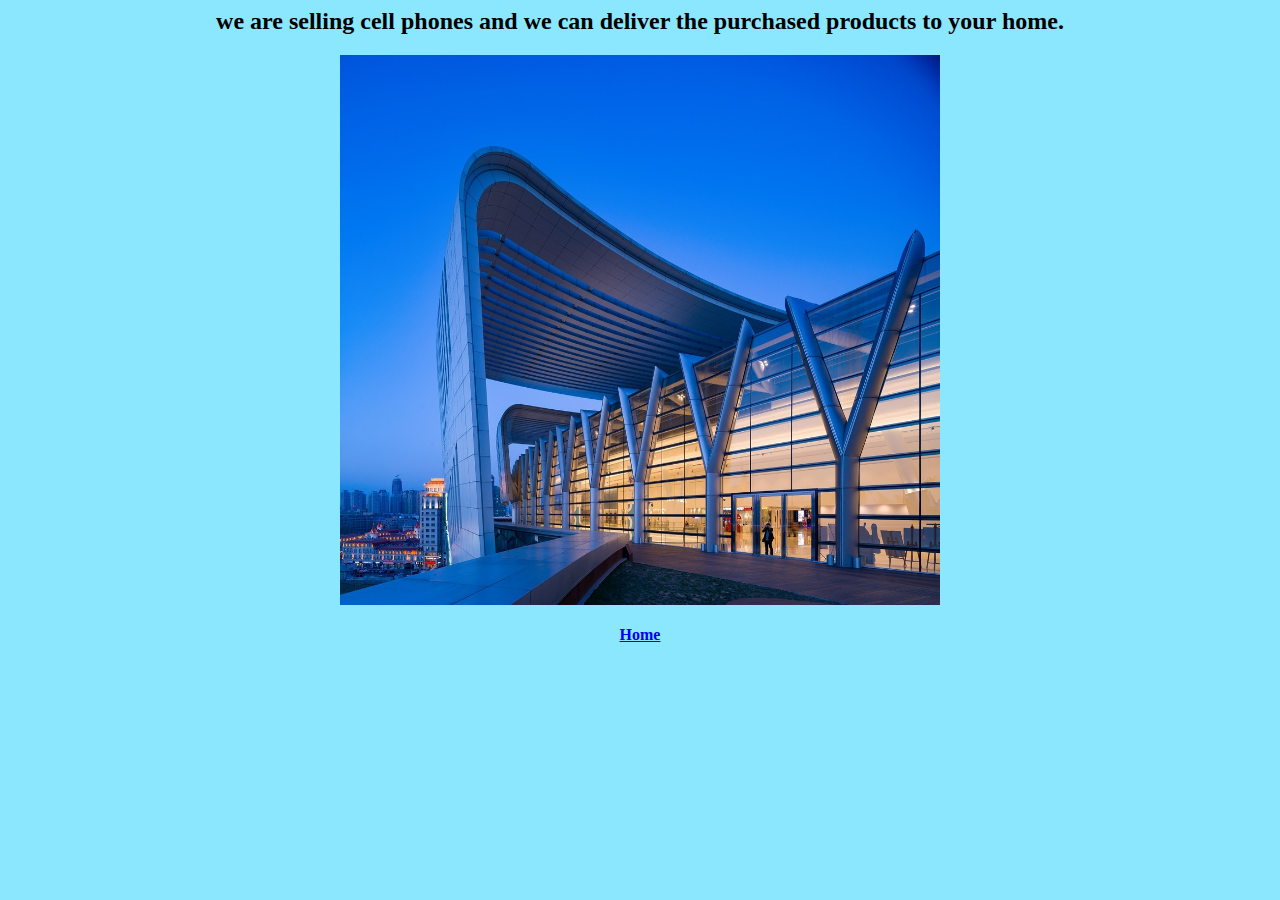
==== about.html @ 7afe1029 "start the new project and add the files" ====
<html>
<head>
    </head>
    <body style="text-align: center; background-color: rgb(139,231,253)">
        <h2>we are selling cell phones and we can deliver the purchased products to your home.</h2>
    <img src="images/pic2.jpg" height="550" width="600">
        <a href="Home.html"> <h4>Home</h4></a>
   
    </body>
</html>
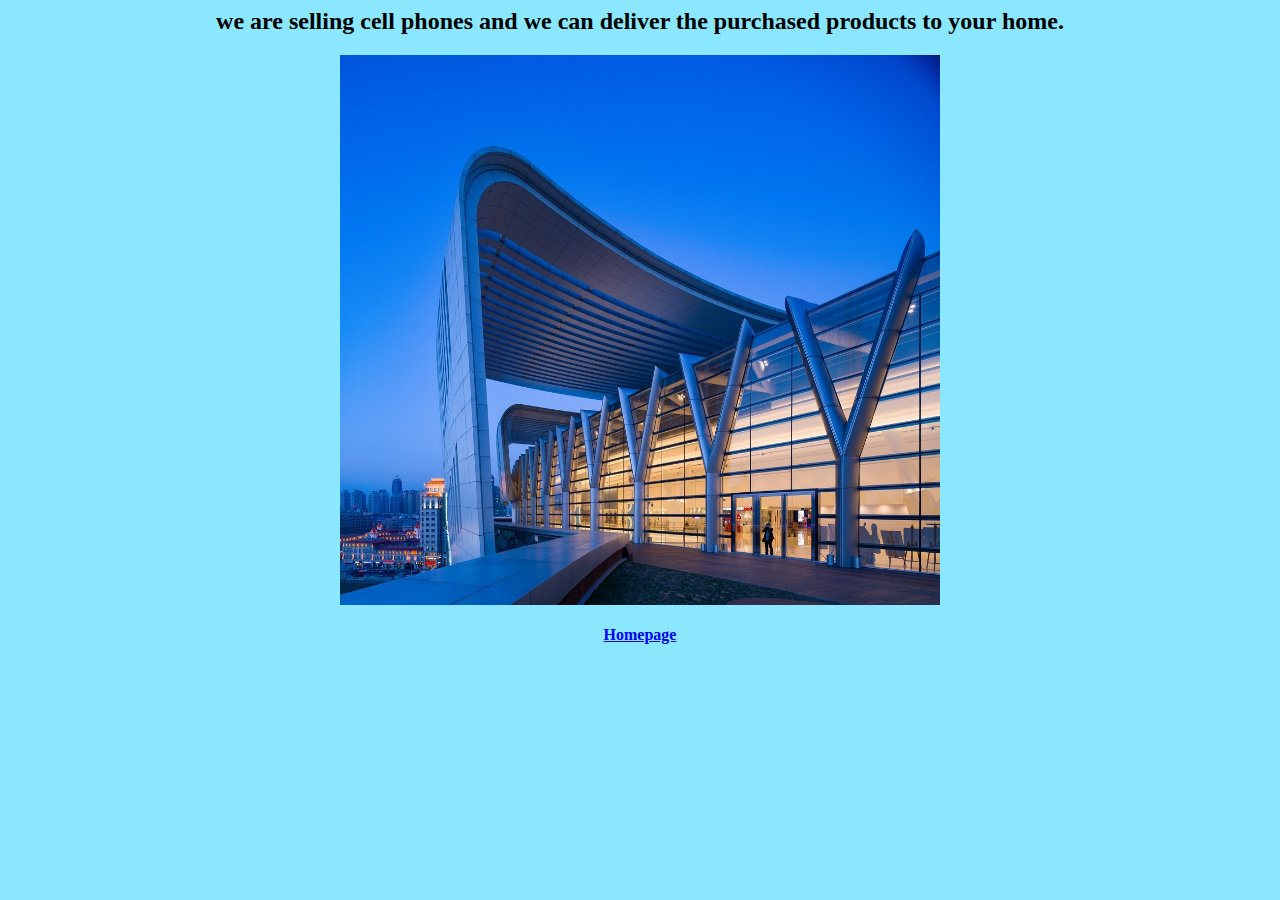
==== commit 08c4b492: "this is change only about" ====
--- a/about.html
+++ b/about.html
@@ -4,7 +4,7 @@
     <body style="text-align: center; background-color: rgb(139,231,253)">
         <h2>we are selling cell phones and we can deliver the purchased products to your home.</h2>
     <img src="images/pic2.jpg" height="550" width="600">
-        <a href="Home.html"> <h4>Home</h4></a>
+        <a href="Home.html"> <h4>Homepage</h4></a>
    
     </body>
-</html>+</html>
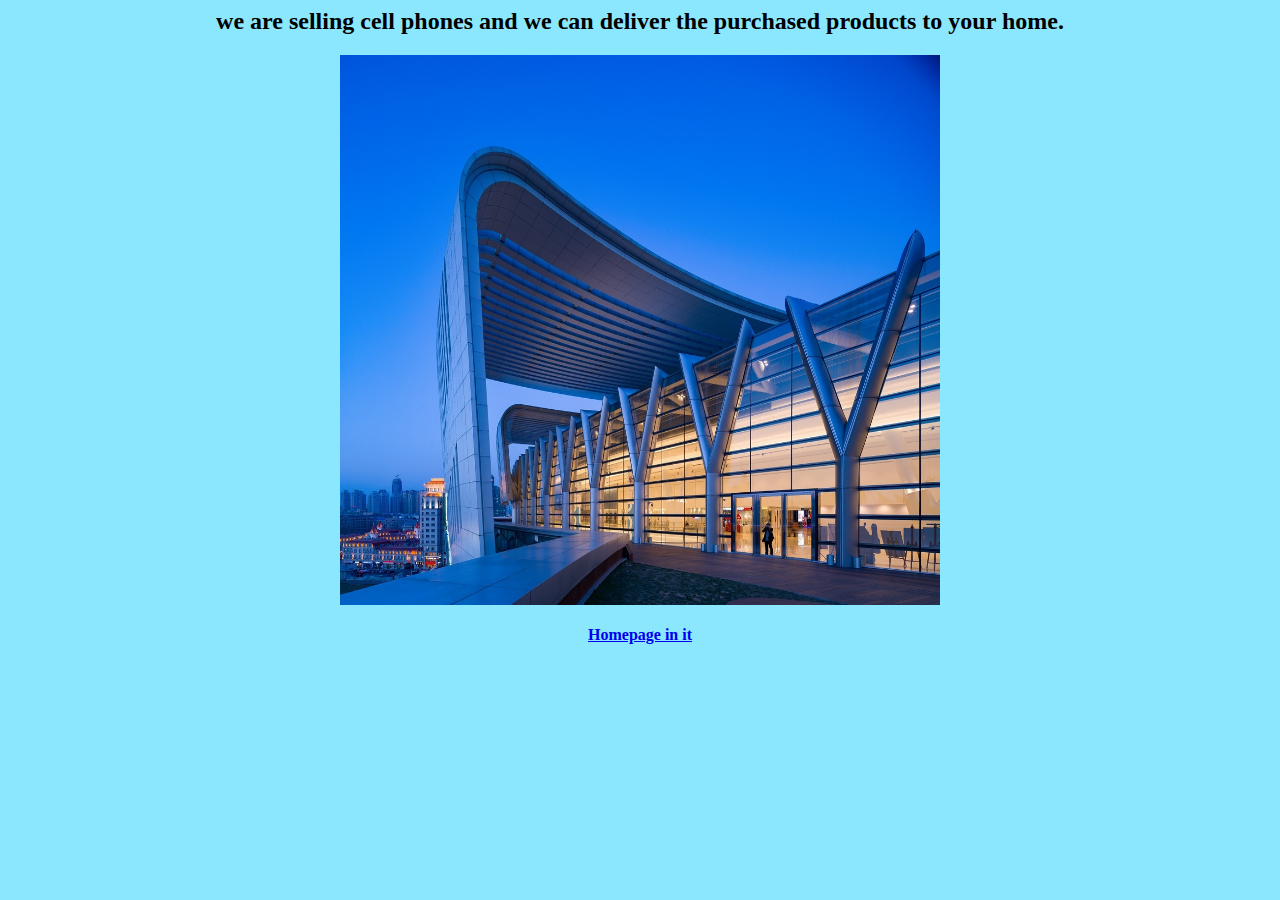
==== commit 6b0ca525: "avout master" ====
--- a/about.html
+++ b/about.html
@@ -4,7 +4,7 @@
     <body style="text-align: center; background-color: rgb(139,231,253)">
         <h2>we are selling cell phones and we can deliver the purchased products to your home.</h2>
     <img src="images/pic2.jpg" height="550" width="600">
-        <a href="Home.html"> <h4>Homepage</h4></a>
+        <a href="Home.html"> <h4>Homepage in it</h4></a>
    
     </body>
 </html>
